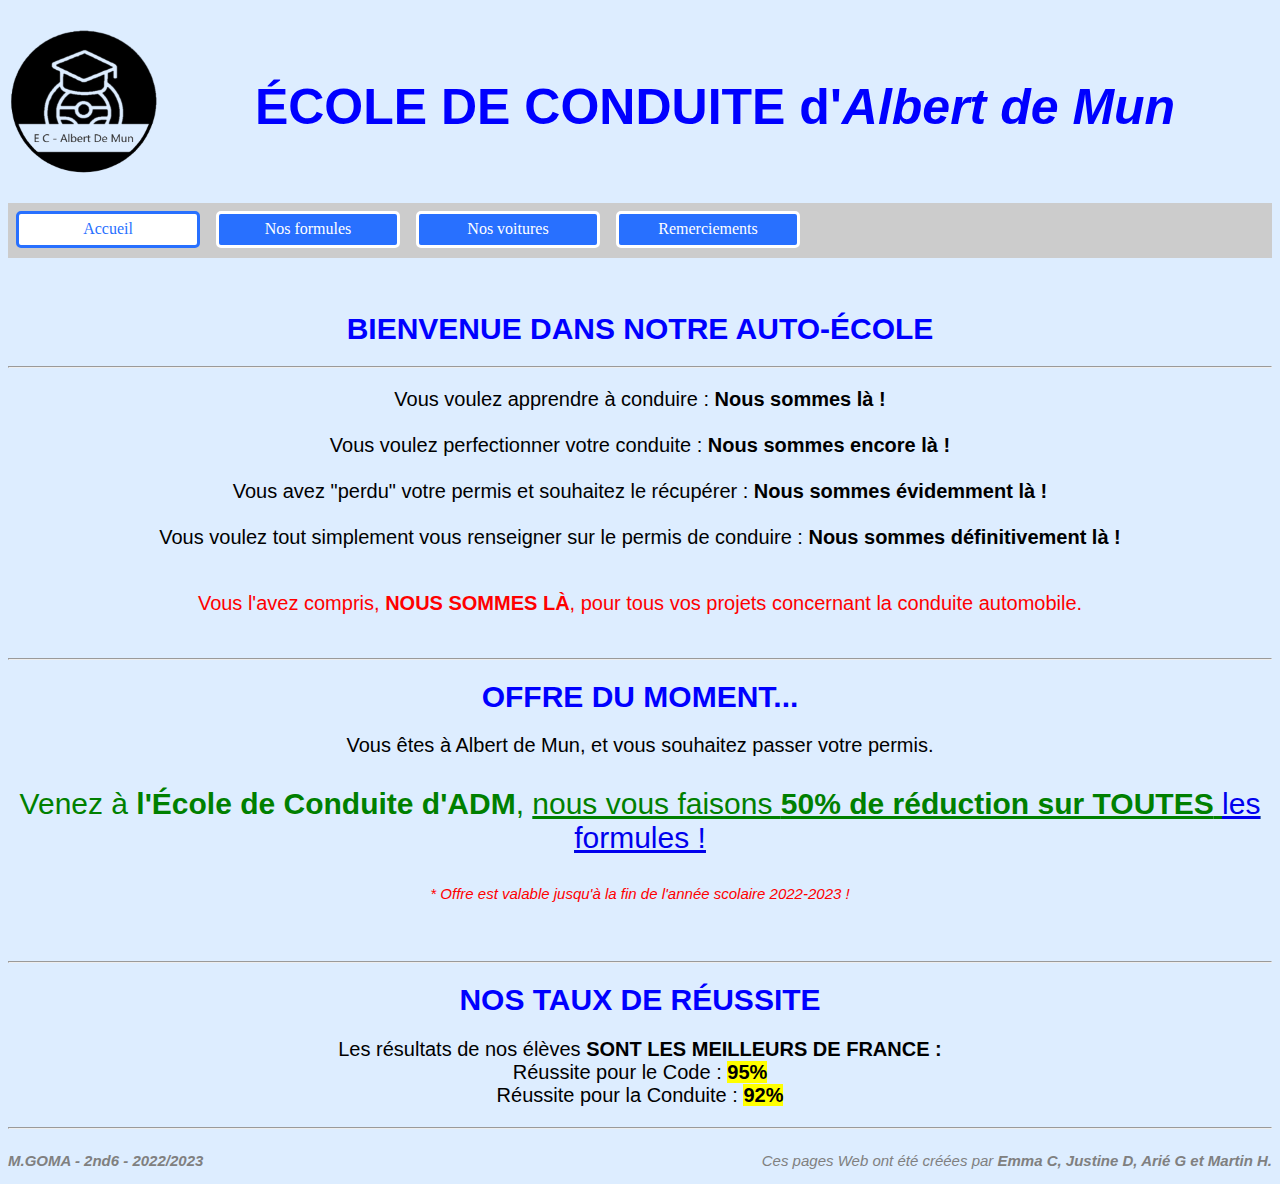
==== index.html @ 0e4d3c7c "ajout du dossier du site de l'auto ecole" ====
<!DOCTYPE html>
<html lang="fr">

<head>

    <meta charset="UTF-8">

    <link rel="stylesheet" href="css/styles_main.css">

    <title>École de Conduite de d'ADM !</title>

</head>


<body>
    <h1 style="float:left"><img src="_asset/logo_p.png" id="logo" align="center"></h1>
    <br><br>
    <h1 id="tmain" align="center"><strong>ÉCOLE DE CONDUITE d'<i>Albert de Mun</i></strong></h1>
    <br>

    <!-- Création du menu--->
    <ul id="menu">
    <div id="wrap">
      <ul class="navbar">

          <li><a href="index.html" class="actif">Accueil</a></li>

          <li><a href="html/formules.html">Nos formules</a>
          <ul>
              <li><a href="html/formules/trad.html">Conduite Trad</a></li>
              <li><a href="html/formules/aac.html">Conduite Accompagnée</a></li>
              <li><a href="html/formules/trad_a.html">Conduite Trad - Automatique</a></li>
              <li><a href="html/formules/aac_a.html">Conduite Accompagnée - Automatique</a></li>
          </ul>
        </li>

          <li><a href="html/voitures.html">Nos voitures</a>
          <ul>
              <li><a href="html/voitures/voiture_I.html">Voiture n°1</a></li>
              <li><a href="html/voitures/voiture_II.html">Voiture n°2</a></li>
              <li><a href="html/voitures/voiture_III.html">Voiture n°3</a></li>
              <li><a href="html/voitures/voiture_IV.html">Voiture n°4</a></li>
          </ul>
        </li>

        <li><a href="">Remerciements</a></li>
    </ul>
    </div>
    </ul>
    <br>
    <h1 align="center">BIENVENUE DANS NOTRE AUTO-ÉCOLE</h1>
    <hr>
    <p align="center">
        Vous voulez apprendre à conduire : <strong>Nous sommes là !</strong><br><br>
        Vous voulez perfectionner votre conduite : <strong>Nous sommes encore là !</strong><br><br>
        Vous avez "perdu" votre permis et souhaitez le récupérer : <strong>Nous sommes évidemment là !</strong><br><br>
        Vous voulez tout simplement vous renseigner sur le permis de conduire : <strong>Nous sommes définitivement là !</strong><br><br>
    </p>

    <p id="nsl" align="center">
        Vous l'avez compris, <strong>NOUS SOMMES LÀ</strong>, pour tous vos projets concernant la conduite automobile.</big><br><br>
    </p>

    <hr>

    <h1 align="center">OFFRE DU MOMENT...</h1>

    <p align="center">
        Vous êtes à Albert de Mun, et vous souhaitez passer votre permis.<br>
    </p>
    <p id="reduc" align="center">
        Venez à <strong>l'École de Conduite d'ADM</strong>, <u>nous vous faisons <strong>50% de réduction sur TOUTES</strong> <a href="html/formules.html">les formules !</a></u>
    </p>


    <p id="val" align="center">* Offre est valable jusqu'à la fin de l'année scolaire 2022-2023 !</p>

    <br><br>

    <hr>

    <h1 align="center">NOS TAUX DE RÉUSSITE</h1>

    <p align="center">Les résultats de nos élèves <strong>SONT LES MEILLEURS DE FRANCE :</strong> <br>Réussite pour le Code : <strong><mark>95%</mark></strong><br>Réussite pour la Conduite : <strong><mark>92%</mark></strong></p>

    <hr>
    <p style="float:left" id="creation"><strong>M.GOMA - 2nd6 - 2022/2023</strong></p>
    <p style="float:right" id="creation">Ces pages Web ont été créées par <strong>Emma C, Justine D, Arié G et Martin H.</strong></p>

    </body>

</html>
---- css/styles_main.css ----
#img_car{
    padding: 4rem;
    width: 1350px;
}

#titreVoiture{
    font-size: 60px;
    color: black;
    font-family: Arial Black;
}

h1{
    font-size: 30px;
    color: blue;
    font-family: Arial;
}


#logo{
    width: 150px;
}

#reduc{
    font-size: 30px;
    color: green;
}

#wrap {
  width: 100%;
  height: 55px;
  margin: 0 auto;
  z-index: 99;
  position: relative;
  background-color: #cccccc;
}

.navbar {
  height: 50px;
  padding: 0;
  margin: 0 auto;
  position: absolute;
}

.navbar li {
  height: auto;
  width: 200px;
  float: left;
  text-align: center;
  list-style: none;
  padding: 0;
  margin: 0 auto;
  background-color: #cccccc;
}

.navbar a {
  padding: 18px 0;
  border-left: 1px solid #ccc9c9;
  text-decoration: none;
  color: white;
  display: block;
}

.navbar li ul {
  display: none;
  height: auto;
  margin: 0 auto;
  padding: 0;
}

.navbar li:hover ul {
  display: block;

}

#menu{
    display: flex;                      /* Transformation en flexbox */
    padding:0;                          /* Suppression des marges internes */
    background-color: #cccccc;          /* Ajout de la couleur d'arrière-plan */
    list-style-type: none ;             /* Suppression des puces */
    justify-content: space-around       /* Alignements des liens dans le menu */
}

#menu li{
    list-style-type: none ;         /* Suppression des puces */
}

#menu a{
    display:block;                  /* Transformation en block */
    min-width: 150px;               /* Largeur minimale des liens */

    margin: 0.5rem;                 /* Marges externes (1 valeurs = 4 directions) */
    padding: 0.4rem 0;              /* Marges internes (2 valeurs = haut/bas et gauche/droite)*/
    /*text-align: center;             /* Centrage du texte */
    background-color: #2870ff;      /* Couleur d'arrière-plan */
    color: #ffffff;                 /* Couleur du texte */
    text-decoration: none;          /* Suppression du soulignement */
    border: 3px solid #fff;         /* Ajout d'une bordure */
    border-radius: 5px;             /* Arrondis des bordures */
    transition: all 0.4s ;          /* Ajout des effets de transition */
}

#menu a.actif{
  background-color: #ffffff;
  color: #2870ff;
  border-color: #2870ff;
}

#menu a:hover {
  background-color: #ffffff;
  color: #2870ff;
  border-color: #2870ff;
}



#home{
    width: 50px;
    height:50px;

}

#tmain{
    font-size: 50px;
    font-family: Arial;
    }


p{
    font-size: 20px;
    color: black;
    font-family: Arial;
}

#formules{
    font-size: 30px;
    color: black;
    font-family: Arial;
}

#creation{
    font-size: 15px;
    color: grey;
    font-style: italic
}

#nsl{
    font-size: 20px;
    color: red;
}

#val{
    font-size: 15px;
    color: red;
    font-style: italic
    }

body{
    background-color: #ddedff;
}
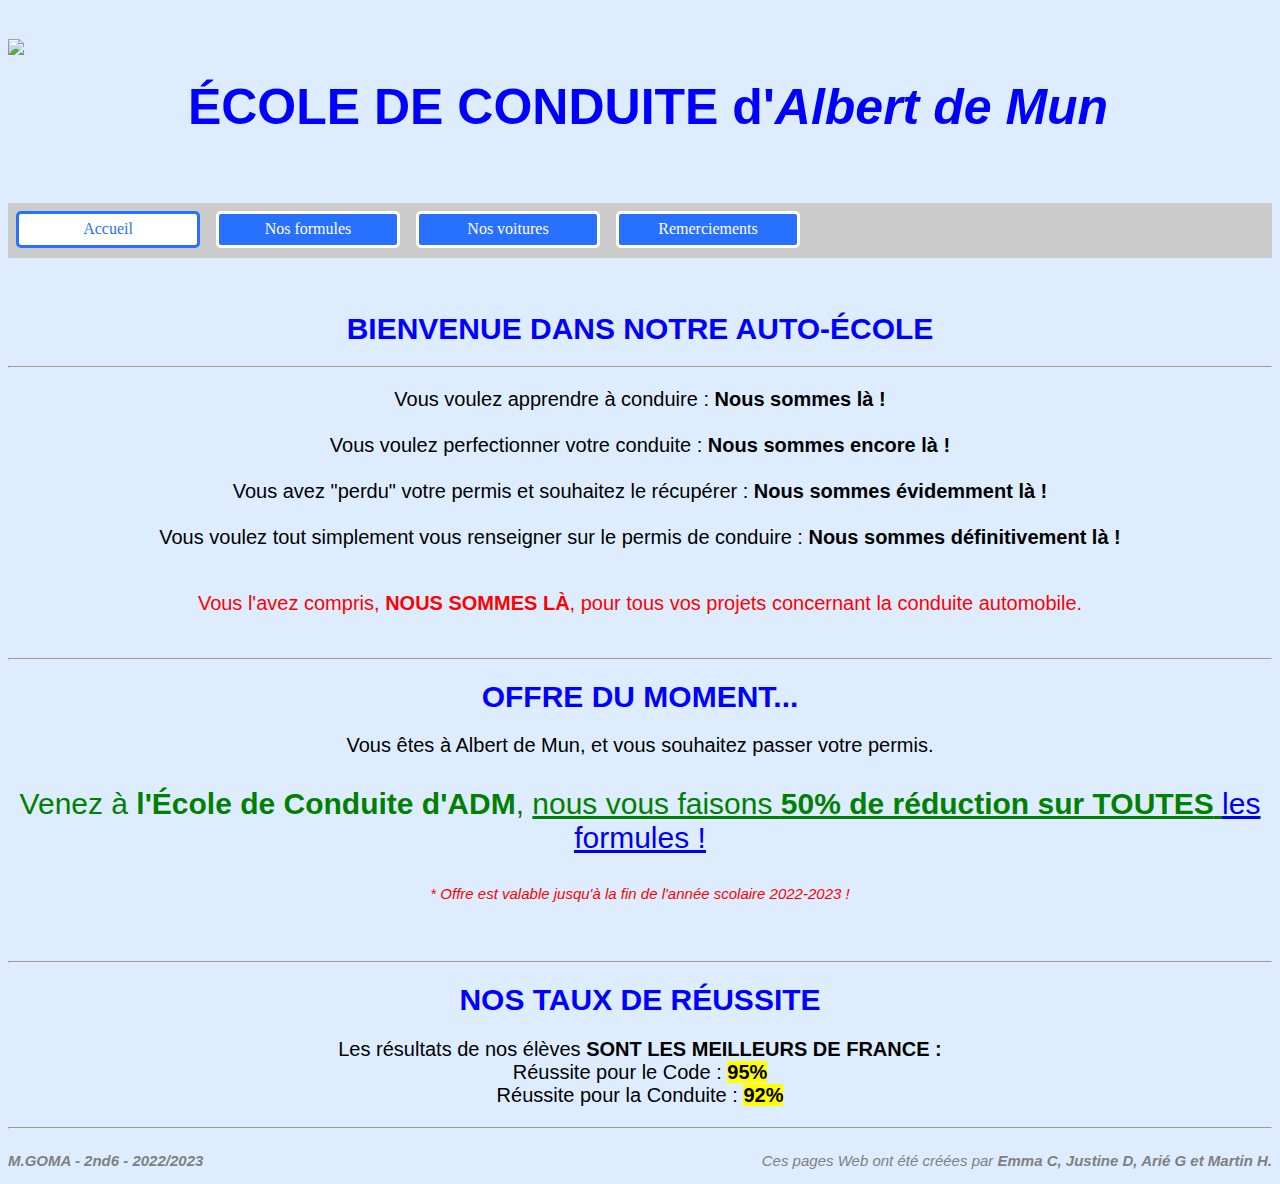
==== commit 50c5e320: "Update index.html" ====
--- a/index.html
+++ b/index.html
@@ -13,7 +13,7 @@
 
 
 <body>
-    <h1 style="float:left"><img src="_asset/logo_p.png" id="logo" align="center"></h1>
+    <h1 style="float:left"><img src="logo_p.png" id="logo" align="center"></h1>
     <br><br>
     <h1 id="tmain" align="center"><strong>ÉCOLE DE CONDUITE d'<i>Albert de Mun</i></strong></h1>
     <br>
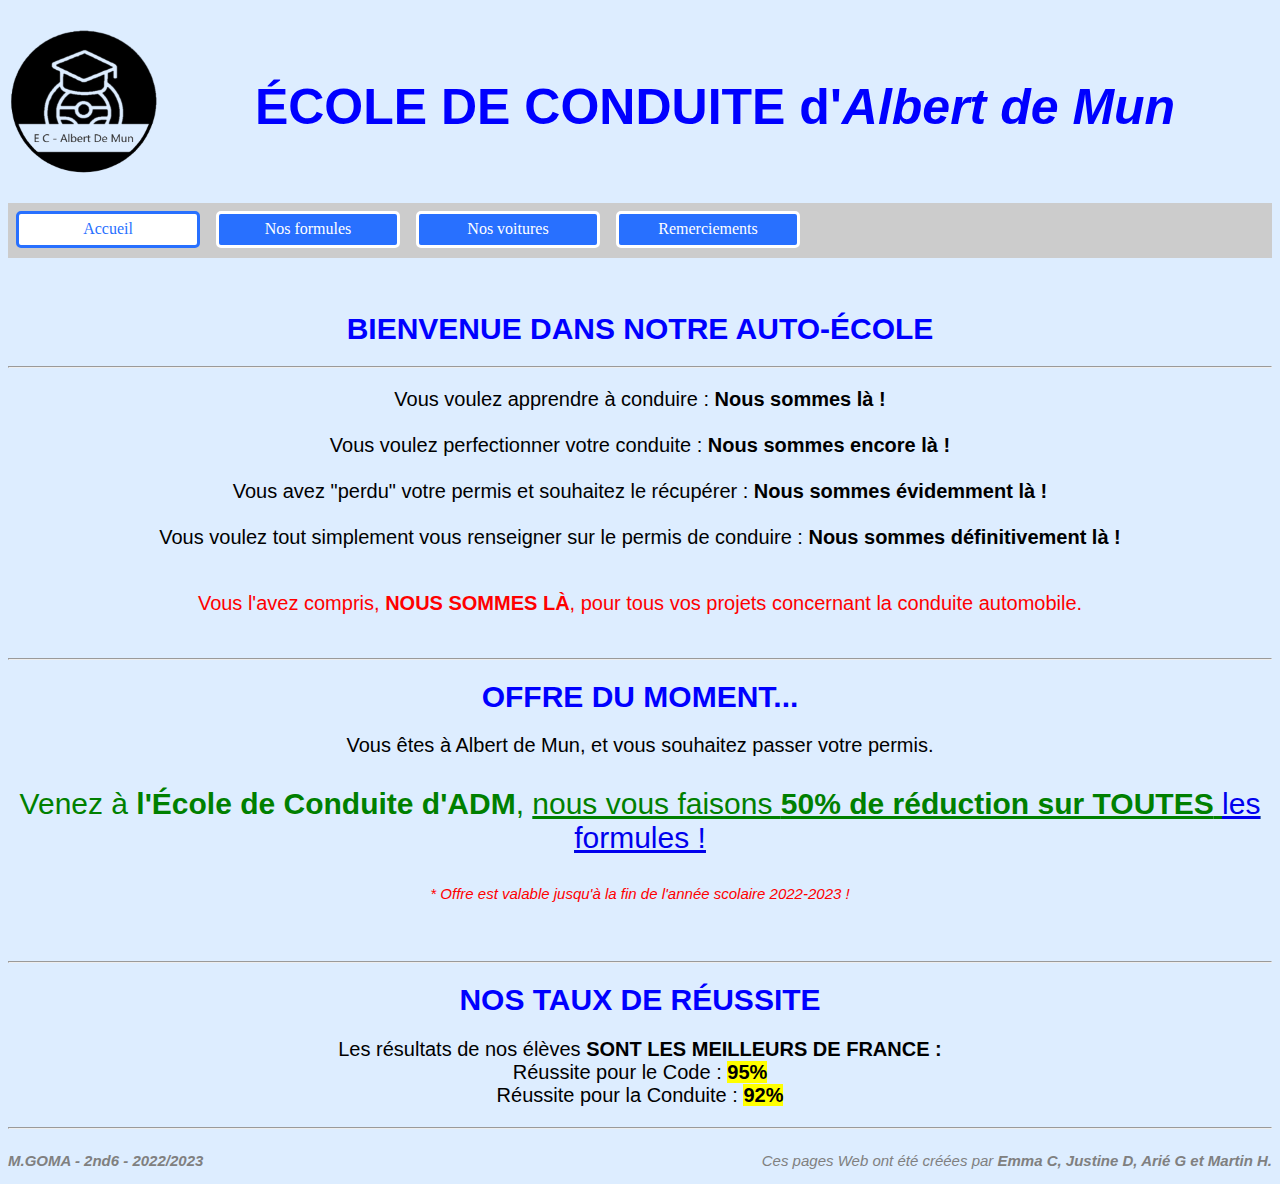
==== commit 6b7e21af: "Update index.html" ====
--- a/index.html
+++ b/index.html
@@ -13,7 +13,7 @@
 
 
 <body>
-    <h1 style="float:left"><img src="logo_p.png" id="logo" align="center"></h1>
+    <h1 style="float:left"><img src="_asset//logo_p.png" id="logo" align="center"></h1>
     <br><br>
     <h1 id="tmain" align="center"><strong>ÉCOLE DE CONDUITE d'<i>Albert de Mun</i></strong></h1>
     <br>
